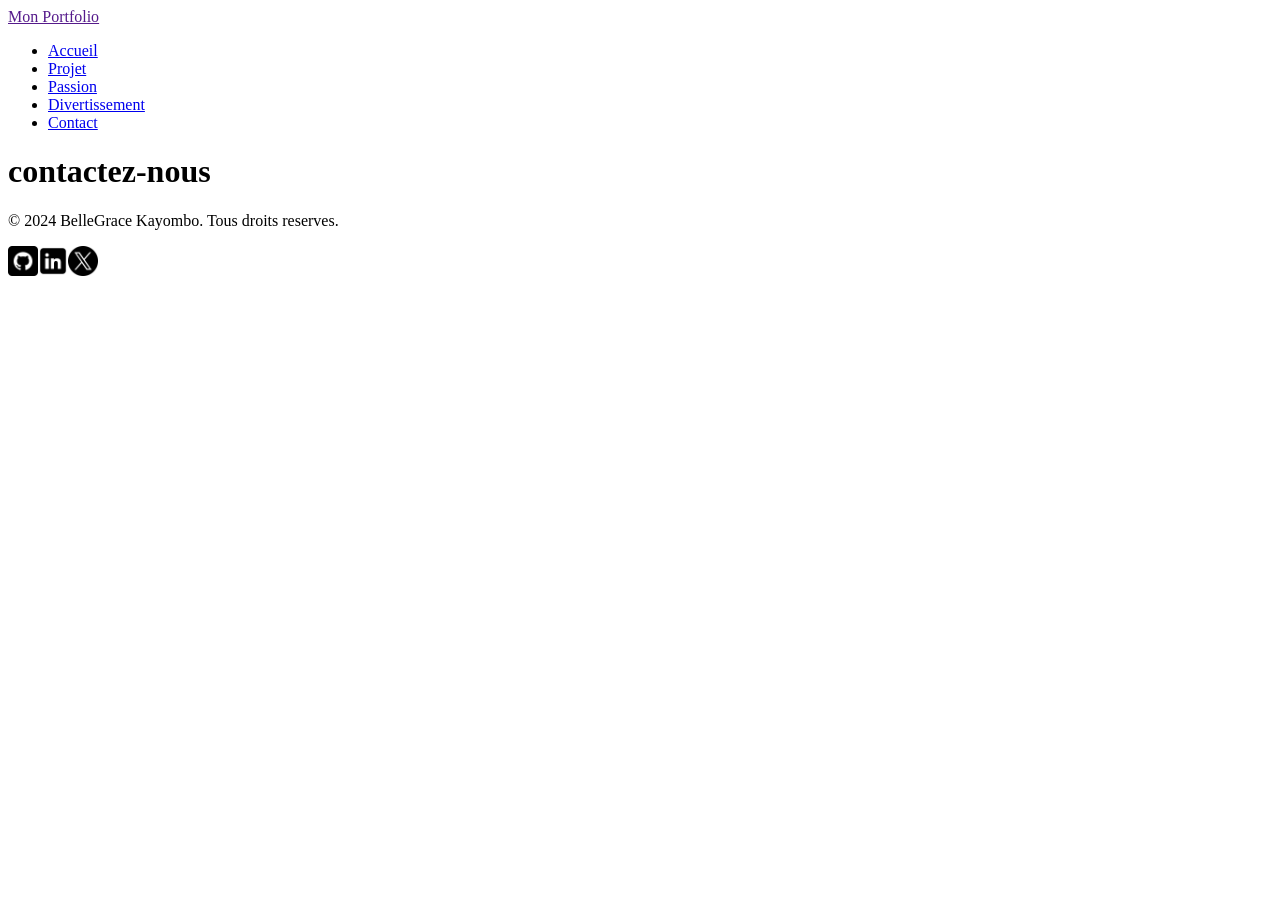
==== contact.html @ d199fd3d "Stylisation du menu et creation des autres pages" ====
<!DOCTYPE html>
<html lang="en">
<head>
  <meta charset="UTF-8">
  <meta name="viewport" content="width=device-width, initial-scale=1.0">
  <title>Mon Portfolio</title>
  <link rel="stylesheet" href="css/Style.Css">
  <link rel="preconnect" href="https://fonts.googleapis.com">
<link rel="preconnect" href="https://fonts.gstatic.com" crossorigin>
<link href="https://fonts.googleapis.com/css2?family=Roboto:ital,wght@0,100..900;1,100..900&display=swap" rel="stylesheet">
</head>
<body>
  <header>
    <div>
      <a href="">Mon Portfolio</a>
    </div>
    <nav>
      <ul>
        <li><a href="index.html" >Accueil</a></li>
        <li><a href="Projets.html">Projet</a></li>
        <li><a href="Passions.html">Passion</a></li>
        <li><a href="divertissement.html">Divertissement</a></li>
        <li><a href="contact.html"class="active">Contact</a></li>
      </ul>
    </nav>
  </header>
 <main>
  <h1>contactez-nous</h1>
 </main>
  <footer>
    <p>&copy; 2024 BelleGrace Kayombo. Tous droits reserves.</p>
    <img src="images/github.png" alt="github" width="30" height="30"><img src="images/linkedin.png" alt="linkedin" width="30" height="30"><img src="images/twitter.png" alt="twitter" width="30" height="30">
  </footer>
</body>
</html>
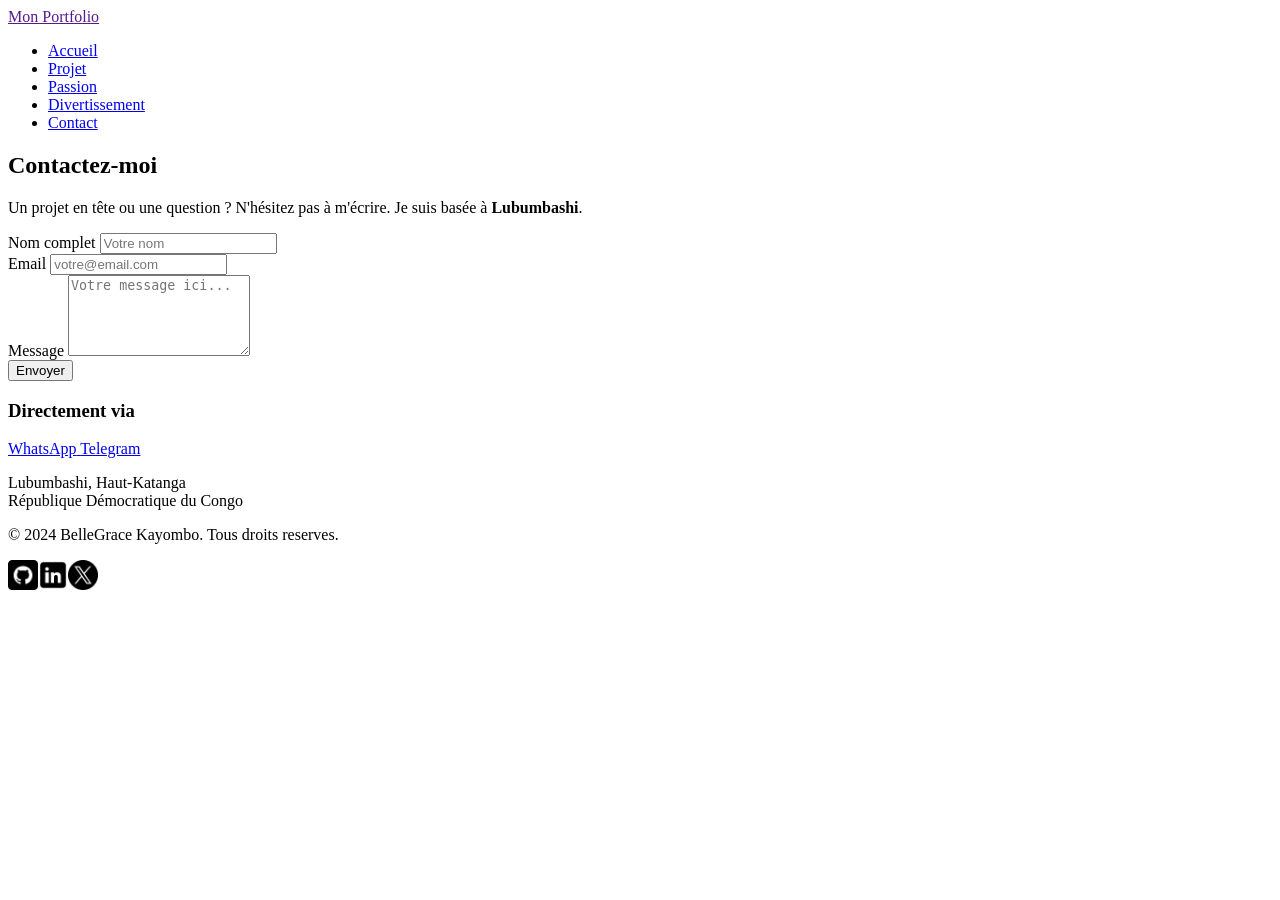
==== commit 5ea89299: "stylisation et creation des pages projets, contacts, passions, divertissement" ====
--- a/contact.html
+++ b/contact.html
@@ -25,8 +25,50 @@
     </nav>
   </header>
  <main>
-  <h1>contactez-nous</h1>
- </main>
+  <section class="contact-header">
+    <h2>Contactez-moi</h2>
+    <p>Un projet en tête ou une question ? N'hésitez pas à m'écrire. Je suis basée à <strong>Lubumbashi</strong>.</p>
+  </section>
+
+  <div class="contact-container">
+    <form class="contact-form">
+      <div class="form-group">
+        <label for="name">Nom complet</label>
+        <input type="text" id="name" placeholder="Votre nom" required>
+      </div>
+      <div class="form-group">
+        <label for="email">Email</label>
+        <input type="email" id="email" placeholder="votre@email.com" required>
+      </div>
+      <div class="form-group">
+        <label for="message">Message</label>
+        <textarea id="message" rows="5" placeholder="Votre message ici..." required></textarea>
+      </div>
+      <button type="submit" class="btn-submit">Envoyer</button>
+    </form>
+
+    <div class="contact-info">
+      <h3>Directement via</h3>
+      
+      <div class="contact-methods">
+        <a href="https://wa.me/243894707885" target="_blank" class="method-card whatsapp">
+          <i class="fab fa-whatsapp"></i>
+          <span>WhatsApp</span>
+        </a>
+
+        <a href="https://t.me/+243894707885" target="_blank" class="method-card telegram">
+          <i class="fab fa-telegram-plane"></i>
+          <span>Telegram</span>
+        </a>
+
+        <div class="location-box">
+          <i class="fas fa-map-marker-alt"></i>
+          <p>Lubumbashi, Haut-Katanga<br>République Démocratique du Congo</p>
+        </div>
+      </div>
+    </div>
+  </div>
+</main>
   <footer>
     <p>&copy; 2024 BelleGrace Kayombo. Tous droits reserves.</p>
     <img src="images/github.png" alt="github" width="30" height="30"><img src="images/linkedin.png" alt="linkedin" width="30" height="30"><img src="images/twitter.png" alt="twitter" width="30" height="30">
